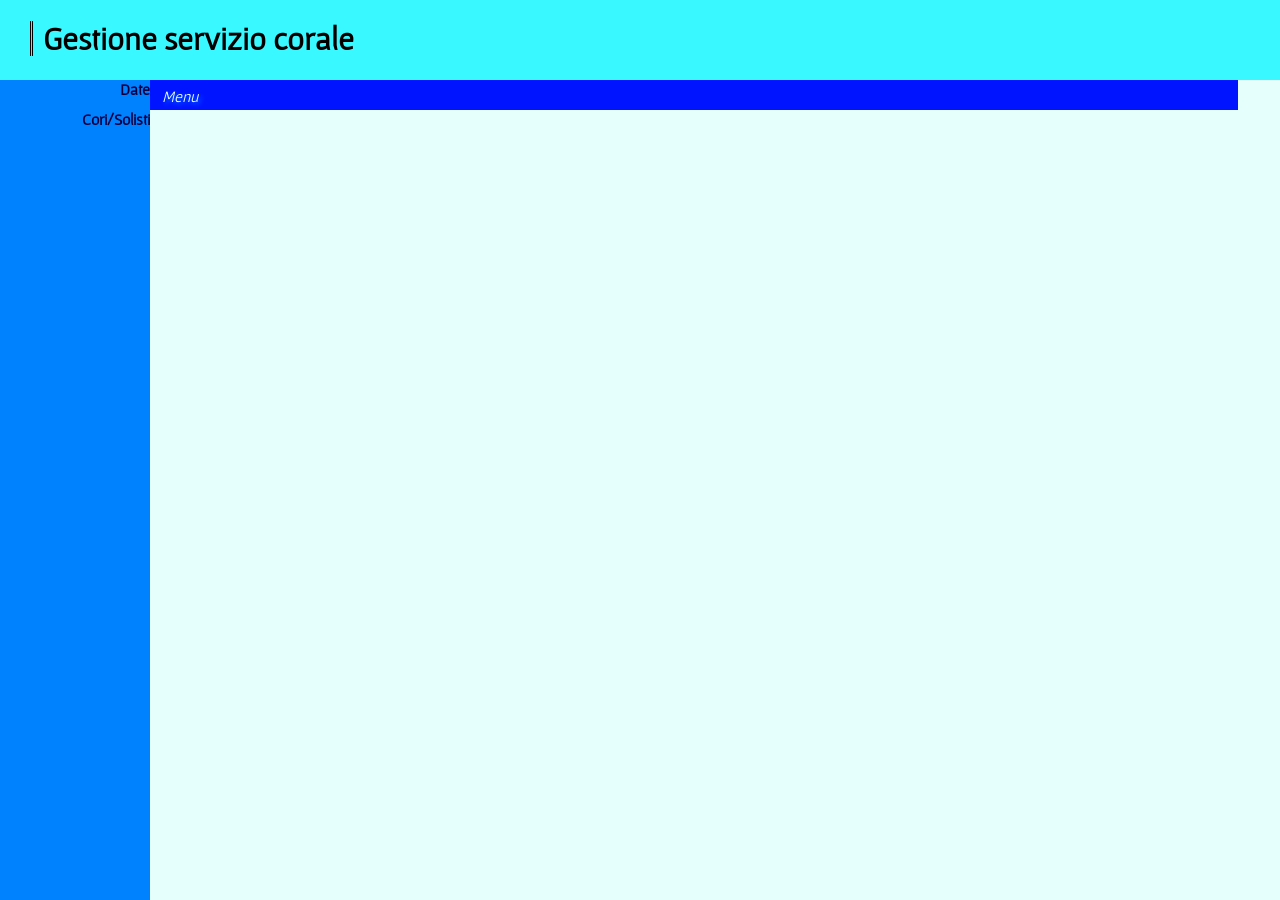
==== index.html @ e13c9da5 "Avvio Progetto inizio del progetto" ====
<!DOCTYPE html>

<html lang="en">
    <head>
        <meta charset="utf-8" />
        <link rel="stylesheet" type="text/css" href="style.css">
        <link href='http://fonts.googleapis.com/css?family=Gafata' rel='stylesheet' type='text/css'>
        <title></title>
        
        <script lang="javascript">

            function playDate(id) {

                document.getElementById("cont").innerHTML = "";
                document.getElementById("data").innerHTML = "";

                var xmlhttp = new XMLHttpRequest();
                xmlhttp.onreadystatechange = function () {
                    if (xmlhttp.readyState == 4 && xmlhttp.status == 200) {
                        document.getElementById("data").innerHTML = xmlhttp.responseText;
                    }
                }
                xmlhttp.open("GET", "showChoirOR.php?idDate=" + id, true);
                xmlhttp.send();
            }

            function playDateII(type) {
                idDate = document.getElementById("idDate").value;

                document.getElementById("cont").innerHTML = "";
                document.getElementById("data").innerHTML = "";

                var xmlhttp = new XMLHttpRequest();
                xmlhttp.onreadystatechange = function () {
                    if (xmlhttp.readyState == 4 && xmlhttp.status == 200) {
                        document.getElementById("data").innerHTML = xmlhttp.responseText;
                    }
                }
                xmlhttp.open("GET", "playDateII.php?type=" + type + "&idDate=" + idDate, true);
                xmlhttp.send();
            }

            function playDateIII(choir) {
                idDate = document.getElementById("idDate").value;

                text = "Iserisci la password qui: <input type='password' name='txtPassword' id='txtPassword'><br /><br />";
                text += "<div><input type= 'button' onclick='javascript:playDateIV()' value='conferma'></div>"
                text += "<input type='hidden' id='idDate' name='idDate' value='" + idDate + "'>";

                document.getElementById("cont").innerHTML = text;

            }

            function playDateIV(choirName) {

                idDate = document.getElementById("idDate").value;

                password = document.getElementById("txtPassword").value;
                choirName = document.getElementById("slcChoir").value;

                //alert(password);

                text = choirName + " " + password;

                document.getElementById("cont").innerHTML = "";
                document.getElementById("data").innerHTML = "";

                var xmlhttp = new XMLHttpRequest();
                xmlhttp.onreadystatechange = function () {
                    if (xmlhttp.readyState == 4 && xmlhttp.status == 200) {
                        document.getElementById("data").innerHTML = xmlhttp.responseText;
                    }
                }
                xmlhttp.open("GET", "playDateIII.php?choirName=" + choirName + "&password=" + password + "&idDataServizio=" + idDate, true);
                xmlhttp.send();

            }

            function showDate() {

                document.getElementById("cont").innerHTML = "";
                document.getElementById("data").innerHTML = "";

                document.getElementById("contenutomS").innerHTML = "Visualizza le date da coprire";

                var xmlhttp = new XMLHttpRequest();
                xmlhttp.onreadystatechange = function () {
                    if (xmlhttp.readyState == 4 && xmlhttp.status == 200) {
                        document.getElementById("data").innerHTML = xmlhttp.responseText;
                    }
                }
                xmlhttp.open("GET", "showDate.php");
                xmlhttp.send();
            }

            function insertChoir() {

                document.getElementById("cont").innerHTML = "";
                document.getElementById("data").innerHTML = "";

                document.getElementById("contenutomS").innerHTML = "Inserisci un Coro";

                content = '<div class="inputChoir">nome:</div><div class="inputChoir"><input type="text" name="txtName" id="txtName"></div><br style="clear: both;"/>'
                content += '<div class="inputChoir">password: </div><div class="inputChoir"><input type="text" name="txtPassword" id="txtPassword"></div><br style="clear: both;"/>'
                content += '<div>La password servirà per agiungere elementi al coro o per coprire le date</div>'
                content += '<div class="inputChoirButton"><input type="button" name="btnEnter" value="Invia" onClick = "javascript:submitChoir()"></div>';

                document.getElementById("data").innerHTML = content;
            }

            function submitChoir() {

                document.getElementById("cont").innerHTML = "";
                document.getElementById("data").innerHTML = "";

                name = document.getElementById("txtName").value;
                password = document.getElementById("txtPassword").value;

                var xmlhttp = new XMLHttpRequest();
                xmlhttp.onreadystatechange = function () {
                    if (xmlhttp.readyState == 4 && xmlhttp.status == 200) {
                        document.getElementById("cont").innerHTML = xmlhttp.responseText;
                    }
                }
                xmlhttp.open("GET", "insertChoir.php?txtName=" + name + "&txtPassword=" + password, true);
                xmlhttp.send();
            }

        </script>
        
    </head>
    <body>
        <div id="title">
            <h1>Gestione servizio corale</h1>
        </div>
        
        
        <div id="menuSopra">
            <div id="contenutomS">
                Menu
            </div>
        </div>

        <div>
            <div id="ContenitoreContenuto">
                <div id="Contenuto">
                    <p id="data" class="WithPadding"></p>
                    <p id="cont" class="WithPadding"></p>
                </div>
            </div>

            

            <div id="menuSinistra">
               
            </div>

            <div class="menuSinistraComparsa">
                   <ul id="nav">
                       <li>
                           <div class="ulTitle1"><a><strong>Date</strong></a></div>
                           <ul>               
                                <li><a href="javascript:showDate()">Visualizza date da coprire</a></li>
                                <li><a href="#">Iserisci nuova data</a></li>
                           </ul>
                       </li>
                        <li>
                            <div class="ulTitle2"><a><strong>Cori/Solisti</strong></a></div>
                            <ul>               
                                <li><a href="javascript:insertChoir()">Inserisci Coro</a></li>
                           </ul>
                        </li>
                    </ul>
                </div>

        </div>
    </body>
</html>
---- style.css ----
html,body{
    height:100%;
    margin:0;
    background-color: #e5fffd;
    font-family: 'Gafata', sans-serif;
}

h1{
    border-left-style: double;
    margin-left: 30px;
    padding-left: 10px;
}

ul{
    list-style: none;
}

ul li{
    margin-top: 30px;
}

ul li a{
    text-decoration: none;
    color: #0a0041;
}

li:hover{
    background-color: #caf7f5;
}

#title{
    position: fixed;
    border-top: 0px;
    height: 80px;
    width: 100%;
    background-color: #39f8ff;
}

#menuSinistra{
    height: auto;
    background-color: #0082ff;
    float: left;
    width: 150px;
    height: 100%;
    min-height: 100%;
    display: block;
    
    position: fixed;
    top: 80px;
   
    margin-right: -200px;
    text-shadow: 2px 2px 4px #caf7f5 ; /*da una parte, dall'altra, spessore, colore*/
}

.menuSinistraComparsa{
    float: left; 
    position: fixed; 
    top: 80px;
    left: 10px;
    width: 250px;
}

#menuSopra{
    background-color: #0014ff;
    float: left;
    width: 85%;
    min-width: 0px;
    height: auto;
    min-height: 30px;
    
    position: fixed;
    margin-top: 80px;
    margin-left: 150px;
    
    text-shadow: 2px 2px 4px #0082ff;
    
    color: #e5fffd;
    
    
}

#Contenuto{
    min-height: 0;
    background-color: #e5fffd;
    float: left;
    min-width: 85%;
    min-height: 80%;
    max-width: 85%;
    max-height: 80%;
    
    position: fixed;
    margin-left: 150px;
    margin-top: 110px;
    
    overflow:auto;
}

#contenutomS{
    padding-left: 12px;
    padding-top: 7px;
    text-decoration: italic;
    font-style: italic;
}

div.ulTitle1{
    width: 150px;
    position: fixed;
    left: 0;
    text-align: right;
}

div.ulTitle2{
    width: 150px;
    position: fixed;
    left: 0;
    top: 110px;
    text-align: right;
}

.WithPadding{
    padding-left: 20px;
    padding-top: 20px;
}

.inputChoir{
    width: 15%;
    float: left;
    margin: 5px;
    text-align: right;
}

.inputChoirButton{
    width: 30%;
    margin: 10px 0px 10px 0;
    text-align: center;
}

table,
td,
th
{
	border:1px solid #dbdbdb;
	border-collapse:collapse
}

td,
th{
    padding:3px 5px
}

tr:hover{
    background-color: #00fcb6;    
}

th{
    background-color: #0ff;
}

/*ul#nav,ul#nav li,ul#nav ul{margin: 0;padding: 0;list-style: none;line-height: 1.8em}
ul#nav a{display: block;padding: 0 1em;text-decoration: none;color:#3B5998}
ul#nav a:hover{color: #121B36}*/

/*ul#nav li{float: left;position: relative}
ul#nav li li{float: none}*/

#nav{
    text-align: left;
}

ul#nav ul{
    position: absolute;
    top: 0px;
    left: -9999px;
    width: 200px;
}
ul#nav li:hover ul{     /*quando compare il menu a scoparsa da sinsitra*/
    
    left: 140px;
    //border-top: -200px;
    background-color: #e5fffd;  
}

ul#nav,ul#nav li,ul#nav ul{
    margin:0;
    padding:0;
    list-style:none        
}
ul#nav{
    
}


ul#nav li li{
    float: none;
    line-height: 22px;
    display:block;
    
}

ul#nav ul{
    padding: 7px 0;
    border: 1px solid #3B5998
    
}
ul#nav ul,ul#nav li li a{
    
    
}
ul#nav li:hover,ul#nav a:hover{
    //background-color: #0082ff;
    //color: #FFF
    
}
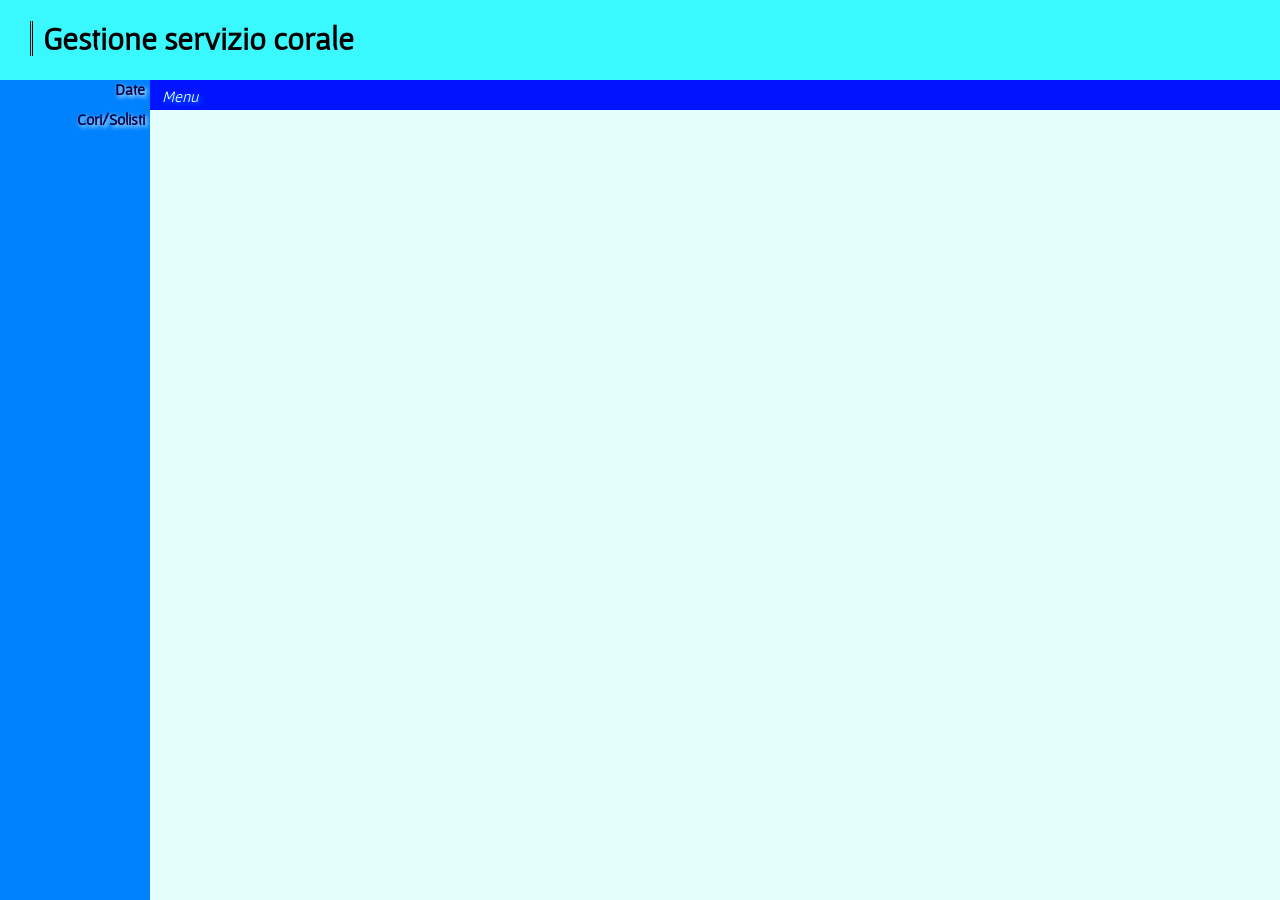
==== commit 7a8b48ad: "inizio_inserimento_solista" ====
--- a/index.html
+++ b/index.html
@@ -40,14 +40,24 @@
                 xmlhttp.send();
             }
 
-            function playDateIII(choir) {
+            function playDateIII(choir, typ) {
                 idDate = document.getElementById("idDate").value;
 
-                text = "Iserisci la password qui: <input type='password' name='txtPassword' id='txtPassword'><br /><br />";
-                text += "<div><input type= 'button' onclick='javascript:playDateIV()' value='conferma'></div>"
-                text += "<input type='hidden' id='idDate' name='idDate' value='" + idDate + "'>";
-
-                document.getElementById("cont").innerHTML = text;
+                if (typ == 'C') {
+                    text = "Iserisci la password qui: <input type='password' name='txtPassword' id='txtPassword'><br /><br />";
+                    text += "<div><input type= 'button' onclick='javascript:playDateIV()' value='conferma'></div>"
+                    text += "<input type='hidden' id='idDate' name='idDate' value='" + idDate + "'>";
+                    document.getElementById("cont").innerHTML = text;
+                } else {
+                    var xmlhttp = new XMLHttpRequest();
+                    xmlhttp.onreadystatechange = function () {
+                        if (xmlhttp.readyState == 4 && xmlhttp.status == 200) {
+                            document.getElementById("data").innerHTML = xmlhttp.responseText;
+                        }
+                    }
+                    xmlhttp.open("GET", "showMembers.php?type=" + typ + "&idDate=" + idDate + "&choirId=" + choir, true);
+                    xmlhttp.send();
+                }
 
             }
 
@@ -110,12 +120,12 @@
 
             function submitChoir() {
 
-                document.getElementById("cont").innerHTML = "";
-                document.getElementById("data").innerHTML = "";
-
                 name = document.getElementById("txtName").value;
                 password = document.getElementById("txtPassword").value;
 
+                document.getElementById("cont").innerHTML = "";
+                document.getElementById("data").innerHTML = "";
+
                 var xmlhttp = new XMLHttpRequest();
                 xmlhttp.onreadystatechange = function () {
                     if (xmlhttp.readyState == 4 && xmlhttp.status == 200) {
@@ -124,6 +134,20 @@
                 }
                 xmlhttp.open("GET", "insertChoir.php?txtName=" + name + "&txtPassword=" + password, true);
                 xmlhttp.send();
+            }
+
+            function sxMenu(id) {
+                document.getElementById(id.substring(0, 5)).className = 'menuSxVisible';
+            }
+
+
+            function stay(id) {
+                document.getElementById(id).className = 'menuSxVisible';
+            }
+
+            function sxMenu1stop(id) {
+                document.getElementById(id).className = "";
+                document.getElementById(id).className = "none";
             }
 
         </script>
@@ -155,18 +179,18 @@
                
             </div>
 
-            <div class="menuSinistraComparsa">
+            <div class="menuSinistraComparsa" >
                    <ul id="nav">
-                       <li>
-                           <div class="ulTitle1"><a><strong>Date</strong></a></div>
-                           <ul>               
+                       <li style="width: 70px;">
+                           <div class="ulTitle1" onmouseout="javascript:sxMenu1stop('menu1')" onmouseover="javascript:sxMenu('menu1')"><a onmouseover="javascript:sxMenu(this.id)" id="menu1A"><strong>Date</strong></a></div>
+                           <ul id ="menu1" class="none" onmouseover="javascript:stay(this.id)" onmouseout="javascript:sxMenu1stop(this.id)" onclick="javascript:sxMenu1stop('menu1')">               
                                 <li><a href="javascript:showDate()">Visualizza date da coprire</a></li>
                                 <li><a href="#">Iserisci nuova data</a></li>
                            </ul>
                        </li>
                         <li>
-                            <div class="ulTitle2"><a><strong>Cori/Solisti</strong></a></div>
-                            <ul>               
+                            <div class="ulTitle2" onmouseout="javascript:sxMenu1stop('menu2')" onmouseover="javascript:sxMenu('menu2')"><a onmouseover="javascript:sxMenu(this.id)" id="menu2A"><strong>Cori/Solisti</strong></a></div>
+                            <ul id="menu2" class="none" onmouseover="javascript:stay(this.id)" onmouseout="javascript:sxMenu1stop(this.id)" onclick="javascript:sxMenu1stop('menu2')">               
                                 <li><a href="javascript:insertChoir()">Inserisci Coro</a></li>
                            </ul>
                         </li>
--- a/style.css
+++ b/style.css
@@ -1,8 +1,12 @@
+:root{
+    -webkit-var-trT : 0.2s;
+}
+
 html,body{
     height:100%;
     margin:0;
     background-color: #e5fffd;
-    font-family: 'Gafata', sans-serif;
+    font-family: 'Gafata', sans-serif;    
 }
 
 h1{
@@ -58,12 +62,13 @@
     top: 80px;
     left: 10px;
     width: 250px;
+    text-shadow: 2px 2px 4px #e5fffd;
 }
 
 #menuSopra{
     background-color: #0014ff;
     float: left;
-    width: 85%;
+    width: 100%;
     min-width: 0px;
     height: auto;
     min-height: 30px;
@@ -107,6 +112,18 @@
     position: fixed;
     left: 0;
     text-align: right;
+}
+
+div li div a{
+    padding-right: 5px;
+}
+
+div.ulTitle1:hover{
+    background-color: #b3fff8;
+}
+
+div.ulTitle2:hover{
+    background-color: #b3fff8;
 }
 
 div.ulTitle2{
@@ -156,38 +173,77 @@
     background-color: #0ff;
 }
 
-/*ul#nav,ul#nav li,ul#nav ul{margin: 0;padding: 0;list-style: none;line-height: 1.8em}
-ul#nav a{display: block;padding: 0 1em;text-decoration: none;color:#3B5998}
-ul#nav a:hover{color: #121B36}*/
-
-/*ul#nav li{float: left;position: relative}
-ul#nav li li{float: none}*/
-
 #nav{
     text-align: left;
 }
 
-ul#nav ul{
-    position: absolute;
-    top: 0px;
-    left: -9999px;
-    width: 200px;
-}
-ul#nav li:hover ul{     /*quando compare il menu a scoparsa da sinsitra*/
-    
+#menu1{
+    transition-duration: 0.2s;
+    position: fixed;
     left: 140px;
-    //border-top: -200px;
-    background-color: #e5fffd;  
-}
-
-ul#nav,ul#nav li,ul#nav ul{
+    top: 80px;
+    position: fixed;
+    top: 80px;
+    width: 250px;
+}
+
+#menu2{
+    transition-duration: 0.2s;
+    position: fixed;
+    left: 140px;
+    top: 110px;
+   
+    position: fixed;
+    top: 110px;
+    width: 250px;
+}
+
+.menuSxVisible{     /*quando compare il menu a scoparsa da sinsitra*/
+    display: block;
+    visibility: visible;
+    
+    padding-left: 10px;
+    padding-left: 10px;
+    
+    opacity: 100;
+    /*border-top: -200px;*/
+    background-color: #55c5ff;  
+    transform: translate(10px,0px);
+    -ms-transform: translate(10px,0px);
+    -webkit-transform: translate(10px,0px); 
+    -o-transform: translate(10px,0px); 
+    -moz-transform: translate(10px,0px); 
+}
+
+.menuSxVisible li a{    /*Imposto che il menu sia visibile*/
+    opacity: 100;
+}
+
+.none li a{    /*setto l'opacita a 0 del testo e imposto i secondi per la sua transazione da trasparente ad opaco*/
+    opacity: 0;
+    transition-property: opacity;
+    transition-duration: 0.2s;
+    
+    -webkit-transition-property: opacity; 
+    -webkit-transition-duration: 0.2s;
+         
+    -o-transition-property: opacity;      
+    -o-transition-duration: 0.2s;
+         
+    -moz-transition-property: opacity;   
+    -moz-transition-duration: 0.2s;
+}
+
+.none{  /*nascondo il menu*/
+    visibility: hidden;
+}
+
+ul#nav,ul#nav li,ul#nav ul{     /*setto le proprieta della lista ul con l'id nav e delle sottoliste*/
     margin:0;
     padding:0;
     list-style:none        
 }
-ul#nav{
-    
-}
+
 
 
 ul#nav li li{
@@ -197,18 +253,7 @@
     
 }
 
-ul#nav ul{
-    padding: 7px 0;
-    border: 1px solid #3B5998
-    
-}
-ul#nav ul,ul#nav li li a{
-    
-    
-}
-ul#nav li:hover,ul#nav a:hover{
-    //background-color: #0082ff;
-    //color: #FFF
-    
-}
-
+ul#nav ul,ul#nav li li a{       /*imposto un padding per il collegamento*/
+   padding: 10px;
+}
+
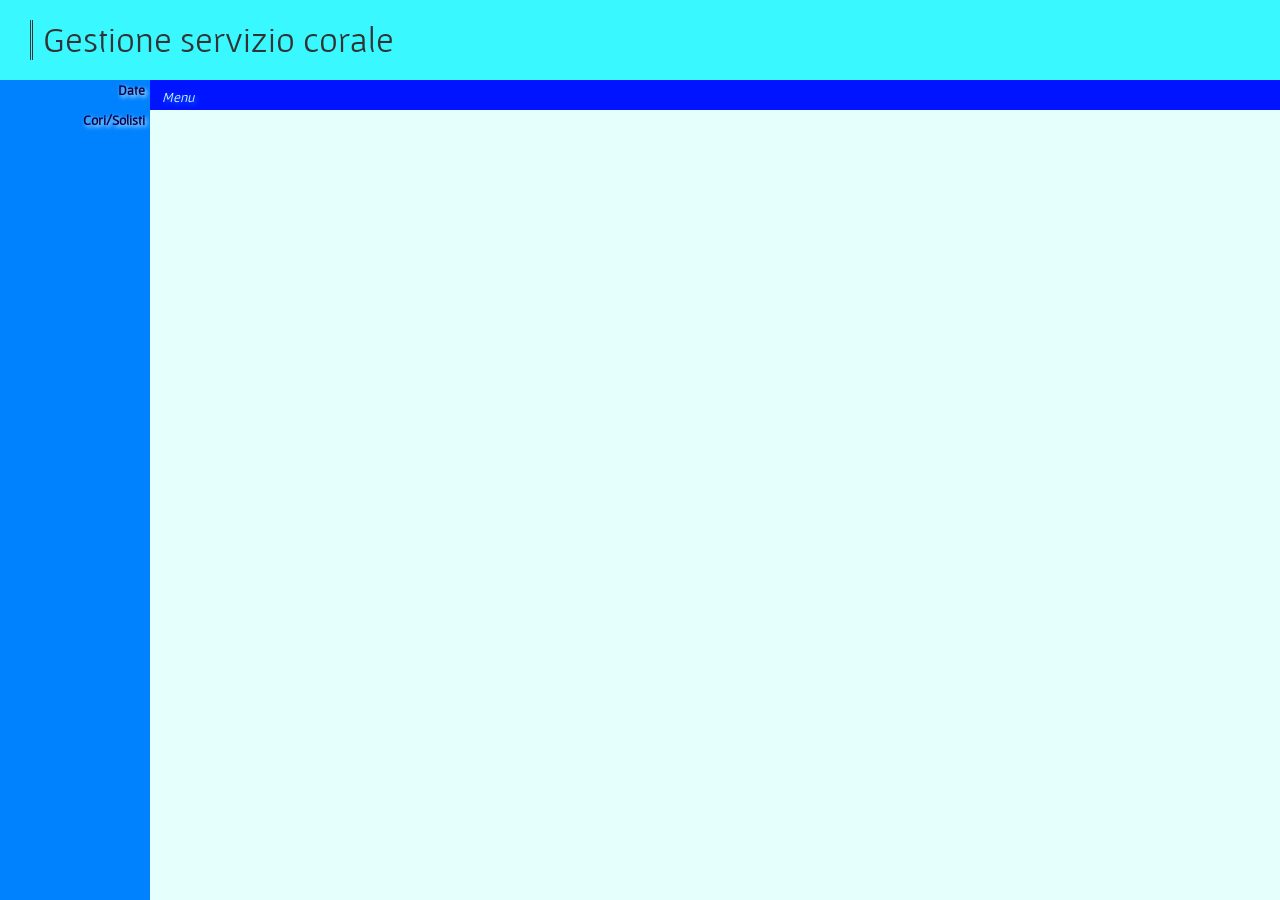
==== commit bf21a777: "Secondo commit Ordine dei file, sottocartelle, agiunta di bootstrap, possibilità di aggiungere un so" ====
--- a/index.html
+++ b/index.html
@@ -3,12 +3,15 @@
 <html lang="en">
     <head>
         <meta charset="utf-8" />
-        <link rel="stylesheet" type="text/css" href="style.css">
+        <link rel="stylesheet" type="text/css" href="Style/bootstrap.css">
+        <link rel="stylesheet" type="text/css" href="Style/style.css">        
         <link href='http://fonts.googleapis.com/css?family=Gafata' rel='stylesheet' type='text/css'>
         <title></title>
         
         <script lang="javascript">
 
+            var addSolista = false;
+
             function playDate(id) {
 
                 document.getElementById("cont").innerHTML = "";
@@ -20,23 +23,28 @@
                         document.getElementById("data").innerHTML = xmlhttp.responseText;
                     }
                 }
-                xmlhttp.open("GET", "showChoirOR.php?idDate=" + id, true);
-                xmlhttp.send();
-            }
-
-            function playDateII(type) {
-                idDate = document.getElementById("idDate").value;
-
-                document.getElementById("cont").innerHTML = "";
-                document.getElementById("data").innerHTML = "";
-
-                var xmlhttp = new XMLHttpRequest();
-                xmlhttp.onreadystatechange = function () {
-                    if (xmlhttp.readyState == 4 && xmlhttp.status == 200) {
-                        document.getElementById("data").innerHTML = xmlhttp.responseText;
-                    }
-                }
-                xmlhttp.open("GET", "playDateII.php?type=" + type + "&idDate=" + idDate, true);
+                xmlhttp.open("GET", "Script/php/showChoirOR.php?idDate=" + id, true);
+                xmlhttp.send();
+            }
+
+            function playDateII(type, data) {
+                if (data == null)
+                    idDate = document.getElementById("idDate").value;
+                else {
+                    idDate = data;
+                    addSolista = true;
+                }
+
+                document.getElementById("cont").innerHTML = "";
+                document.getElementById("data").innerHTML = "";
+
+                var xmlhttp = new XMLHttpRequest();
+                xmlhttp.onreadystatechange = function () {
+                    if (xmlhttp.readyState == 4 && xmlhttp.status == 200) {
+                        document.getElementById("data").innerHTML = xmlhttp.responseText;
+                    }
+                }
+                xmlhttp.open("GET", "Script/php/playDateII.php?type=" + type + "&idDate=" + idDate, true);
                 xmlhttp.send();
             }
 
@@ -55,34 +63,62 @@
                             document.getElementById("data").innerHTML = xmlhttp.responseText;
                         }
                     }
-                    xmlhttp.open("GET", "showMembers.php?type=" + typ + "&idDate=" + idDate + "&choirId=" + choir, true);
+                    xmlhttp.open("GET", "Script/php/showMembers.php?type=" + typ + "&idDate=" + idDate + "&choirId=" + choir, true);
                     xmlhttp.send();
                 }
 
             }
 
-            function playDateIV(choirName) {
-
-                idDate = document.getElementById("idDate").value;
-
-                password = document.getElementById("txtPassword").value;
-                choirName = document.getElementById("slcChoir").value;
-
-                //alert(password);
-
-                text = choirName + " " + password;
-
-                document.getElementById("cont").innerHTML = "";
-                document.getElementById("data").innerHTML = "";
-
-                var xmlhttp = new XMLHttpRequest();
-                xmlhttp.onreadystatechange = function () {
-                    if (xmlhttp.readyState == 4 && xmlhttp.status == 200) {
-                        document.getElementById("data").innerHTML = xmlhttp.responseText;
-                    }
-                }
-                xmlhttp.open("GET", "playDateIII.php?choirName=" + choirName + "&password=" + password + "&idDataServizio=" + idDate, true);
-                xmlhttp.send();
+            function playDateIV(choirName, typ) {
+
+                if (typ == null) {
+                    idDate = document.getElementById("idDate").value;
+
+                    password = document.getElementById("txtPassword").value;
+                    choirName = document.getElementById("slcChoir").value;
+
+                    text = choirName + " " + password;
+
+                    document.getElementById("cont").innerHTML = "";
+                    document.getElementById("data").innerHTML = "";
+
+                    var xmlhttp = new XMLHttpRequest();
+                    xmlhttp.onreadystatechange = function () {
+                        if (xmlhttp.readyState == 4 && xmlhttp.status == 200) {
+                            document.getElementById("data").innerHTML = xmlhttp.responseText;
+                        }
+                    }
+                    xmlhttp.open("GET", "Script/php/playDateIII.php?choirName=" + choirName + "&password=" + password + "&idDataServizio=" + idDate, true);
+                    xmlhttp.send();
+                } else if (typ == 'S') {
+                    txtPassword = document.getElementById("txtPassword");
+                    if (txtPassword == null) {
+                        text = 'Iserisci la password qui: <input type="password" name="txtPassword" id="txtPassword"><br /><br />';
+                        text += '<div><input type= "button" onclick="javascript:playDateIV(' + '\'' + document.getElementById('slcChoir').value + '\', ' + '\'S\'' + ')" value="conferma"></div>'
+                        text += '<input type="hidden" id="idDate" name="idDate" value="' + idDate + '">';
+                        document.getElementById('cont').innerHTML = text;
+                    } else {
+                        password = txtPassword.value;
+                        choirName = document.getElementById("slcChoir").value;
+                        var idSolista = document.getElementById("slcMember").value;
+
+                        document.getElementById("cont").innerHTML = "";
+                        document.getElementById("data").innerHTML = "";
+
+                        var xmlhttp = new XMLHttpRequest();
+                        xmlhttp.onreadystatechange = function () {
+                            if (xmlhttp.readyState == 4 && xmlhttp.status == 200) {
+                                document.getElementById("data").innerHTML = xmlhttp.responseText;
+                            }
+                        }
+                        if (addSolista == false)
+                            xmlhttp.open("GET", "Script/php/SolistaData.php?choirName=" + choirName + "&password=" + password + "&idDataServizio=" + idDate + "&idSolista=" + idSolista, true);
+                        else
+                            xmlhttp.open("GET", "Script/php/SolistaData.php?choirName=" + choirName + "&password=" + password + "&idDataServizio=" + idDate + "&idSolista=" + idSolista, true);
+                        xmlhttp.send();
+
+                    }
+                }
 
             }
 
@@ -99,7 +135,7 @@
                         document.getElementById("data").innerHTML = xmlhttp.responseText;
                     }
                 }
-                xmlhttp.open("GET", "showDate.php");
+                xmlhttp.open("GET", "Script/php/showDate.php");
                 xmlhttp.send();
             }
 
@@ -132,7 +168,7 @@
                         document.getElementById("cont").innerHTML = xmlhttp.responseText;
                     }
                 }
-                xmlhttp.open("GET", "insertChoir.php?txtName=" + name + "&txtPassword=" + password, true);
+                xmlhttp.open("GET", "Script/php/insertChoir.php?txtName=" + name + "&txtPassword=" + password, true);
                 xmlhttp.send();
             }
 
@@ -148,6 +184,163 @@
             function sxMenu1stop(id) {
                 document.getElementById(id).className = "";
                 document.getElementById(id).className = "none";
+            }
+
+            function InsertNewDate() {
+                document.getElementById("contenutomS").innerHTML = "Inserisci nuova data";
+
+                document.getElementById("cont").innerHTML = "";
+                document.getElementById("data").innerHTML = "";
+
+                var xmlhttp = new XMLHttpRequest();
+                xmlhttp.onreadystatechange = function () {
+                    if (xmlhttp.readyState == 4 && xmlhttp.status == 200) {
+                        document.getElementById("cont").innerHTML = xmlhttp.responseText;
+                    }
+                }
+                xmlhttp.open("GET", "Script/php/NewDate.php", true);
+                xmlhttp.send();
+            }
+
+            function InsertNewDateII() {
+                var tipoServizio = document.getElementById("tipoServizio").value;
+                var data = document.getElementById("dataServizio").value;
+                var ora = document.getElementById("oraServizio").value;
+                var toponimo = document.getElementById("toponimo").value;
+                var indirizzo = document.getElementById("Indirizzo").value;
+                var civico = document.getElementById("civico").value;
+                var provincia = document.getElementById("Provincia").value;
+
+                document.getElementById("cont").innerHTML = "";
+                document.getElementById("data").innerHTML = "";
+
+                var xmlhttp = new XMLHttpRequest();
+                xmlhttp.onreadystatechange = function () {
+                    if (xmlhttp.readyState == 4 && xmlhttp.status == 200) {
+                        document.getElementById("data").innerHTML = xmlhttp.responseText;
+                    }
+                }
+                xmlhttp.open("GET", "Script/php/InsertNewDate.php?tipoServizio=" + tipoServizio + "&data=" + data + "&ora=" + ora + "&toponimo=" + toponimo + "&indirizzo=" + indirizzo + "&civico=" + civico + "&provincia=" + provincia, true);
+                xmlhttp.send();
+
+            }
+
+            function inserisciElemento() {
+                document.getElementById("contenutomS").innerHTML = "Inserisci un nuovo elemento al coro";
+
+                document.getElementById("cont").innerHTML = "";
+                document.getElementById("data").innerHTML = "";
+
+                var xmlhttp = new XMLHttpRequest();
+                xmlhttp.onreadystatechange = function () {
+                    if (xmlhttp.readyState == 4 && xmlhttp.status == 200) {
+                        document.getElementById("cont").innerHTML = xmlhttp.responseText;
+                    }
+                }
+                xmlhttp.open("GET", "Script/php/NuovoElemento.php", true);
+                xmlhttp.send();
+            }
+
+            function inserisciElementoII() {
+                var nome = document.getElementById("nome").value;
+                var cognome = document.getElementById("cognome").value;
+                var idCoro = document.getElementById("slcChoir").value;
+                var toponimo = document.getElementById("toponimo").value;
+                var indirizzo = document.getElementById("Indirizzo").value;
+                var civico = document.getElementById("civico").value;
+                var provincia = document.getElementById("Provincia").value;
+                var telefono = document.getElementById("telefono").value;
+                var passwordCoro = document.getElementById("passwordCoro").value;
+                var passwordElemento = document.getElementById("passwordElemento").value;
+                var ruolo = document.getElementById("ruolo").value;
+
+                if (ruolo == 'chitarrista') {
+
+                    document.getElementById("cont").innerHTML = "";
+                    document.getElementById("data").innerHTML = "";
+
+                    var xmlhttp = new XMLHttpRequest();
+                    xmlhttp.onreadystatechange = function () {
+                        if (xmlhttp.readyState == 4 && xmlhttp.status == 200) {
+                            document.getElementById("data").innerHTML = xmlhttp.responseText;
+                        }
+                    }
+                    xmlhttp.open("GET", "Script/php/InserisciChitarrista.php?toponimo=" + toponimo
+                        + "&indirizzo=" + indirizzo
+                        + "&civico=" + civico
+                        + "&idCoro=" + idCoro
+                        + "&passwordCoro=" + passwordCoro
+                        + "&passwordElemento=" + passwordElemento
+                        + "&nome=" + nome
+                        + "&cognome=" + cognome
+                        + "&provincia=" + provincia
+                        + "&telefono=" + telefono, true);
+                    xmlhttp.send();
+
+                } else {
+
+                    var voce = document.getElementById("slcVoci").value;
+                    var solista = document.getElementById("slcSolista").value;
+
+                    document.getElementById("cont").innerHTML = "";
+                    document.getElementById("data").innerHTML = "";
+
+                    var xmlhttp = new XMLHttpRequest();
+                    xmlhttp.onreadystatechange = function () {
+                        if (xmlhttp.readyState == 4 && xmlhttp.status == 200) {
+                            document.getElementById("data").innerHTML = xmlhttp.responseText;
+                        }
+                    }
+                    xmlhttp.open("GET", "Script/php/InserisciCorista.php?toponimo=" + toponimo
+                        + "&indirizzo=" + indirizzo
+                        + "&civico=" + civico
+                        + "&idCoro=" + idCoro
+                        + "&passwordCoro=" + passwordCoro
+                        + "&passwordElemento=" + passwordElemento
+                        + "&nome=" + nome
+                        + "&cognome=" + cognome
+                        + "&provincia=" + provincia
+                        + "&voce=" + voce
+                        + "&solista=" + solista
+                        + "&telefono=" + telefono, true);
+                    xmlhttp.send();
+
+                }
+
+            }
+
+            function opzioniMembro(tipo) {
+                if (tipo == 'corista') {
+                    var tipiVoci = document.getElementById("divOpzioniVoce");
+                    tipiVoci.innerHTML = "<div class='col-xs-6'>Tipo di voce: <select name='slcVoci' id='slcVoci'>"
+                                        + " <option value='soprano'>Soprano</option>"
+                                        + " <option value='contralto'>Contralto</option>"
+                                        + " <option value='tenore'>Tenore</option>"
+                                        + "<option value='barittono'>Barittono</option>"
+                                        + "</select></div>"
+                                        + "<div class='col-xs-6'>Solista: <select name='slcSolista' id='slcSolista'>"
+                                        + " <option value='0'>No</option>"
+                                        + " <option value='1'>Si</option>"
+                                        + "</select></div>";
+                } else {
+                    alert('null');
+                }
+            }
+
+            function InserisciNuovoSolista() {
+                document.getElementById("cont").innerHTML = "";
+                document.getElementById("data").innerHTML = "";
+
+                document.getElementById("contenutomS").innerHTML = "Visualizza le date da coprire";
+
+                var xmlhttp = new XMLHttpRequest();
+                xmlhttp.onreadystatechange = function () {
+                    if (xmlhttp.readyState == 4 && xmlhttp.status == 200) {
+                        document.getElementById("data").innerHTML = xmlhttp.responseText;
+                    }
+                }
+                xmlhttp.open("GET", "Script/php/mostraDateCoperte.php");
+                xmlhttp.send();
             }
 
         </script>
@@ -185,13 +378,15 @@
                            <div class="ulTitle1" onmouseout="javascript:sxMenu1stop('menu1')" onmouseover="javascript:sxMenu('menu1')"><a onmouseover="javascript:sxMenu(this.id)" id="menu1A"><strong>Date</strong></a></div>
                            <ul id ="menu1" class="none" onmouseover="javascript:stay(this.id)" onmouseout="javascript:sxMenu1stop(this.id)" onclick="javascript:sxMenu1stop('menu1')">               
                                 <li><a href="javascript:showDate()">Visualizza date da coprire</a></li>
-                                <li><a href="#">Iserisci nuova data</a></li>
+                                <li><a href="javascript:InsertNewDate()">Iserisci nuova data</a></li>
+                               <li><a href="javascript:InserisciNuovoSolista()">Aggiungi un solista ad una data</a></li>
                            </ul>
                        </li>
                         <li>
                             <div class="ulTitle2" onmouseout="javascript:sxMenu1stop('menu2')" onmouseover="javascript:sxMenu('menu2')"><a onmouseover="javascript:sxMenu(this.id)" id="menu2A"><strong>Cori/Solisti</strong></a></div>
                             <ul id="menu2" class="none" onmouseover="javascript:stay(this.id)" onmouseout="javascript:sxMenu1stop(this.id)" onclick="javascript:sxMenu1stop('menu2')">               
-                                <li><a href="javascript:insertChoir()">Inserisci Coro</a></li>
+                                <li><a href="javascript:insertChoir()">Inserisci un Coro</a></li>
+                                <li><a href="javascript:inserisciElemento()">Inserisci un Elemento</a></li>
                            </ul>
                         </li>
                     </ul>
--- a/Style/style.css
+++ b/Style/style.css
@@ -0,0 +1,270 @@
+:root{
+    -webkit-var-trT : 0.2s;
+}
+
+html,body{
+    height:100%;
+    margin:0;
+    background-color: #e5fffd;
+    font-family: 'Gafata', sans-serif;    
+}
+
+h1{
+    border-left-style: double;
+    margin-left: 30px;
+    padding-left: 10px;
+}
+
+ul{
+    list-style: none;
+}
+
+ul li{
+    margin-top: 30px;
+}
+
+ul li a{
+    text-decoration: none;
+    color: #0a0041;
+}
+
+a:hover{
+    text-decoration: none;
+}
+
+li:hover{
+    background-color: #caf7f5;
+}
+
+#title{
+    position: fixed;
+    border-top: 0px;
+    height: 80px;
+    width: 100%;
+    background-color: #39f8ff;
+}
+
+#menuSinistra{
+    height: auto;
+    background-color: #0082ff;
+    float: left;
+    width: 150px;
+    height: 100%;
+    min-height: 100%;
+    display: block;
+    
+    position: fixed;
+    top: 80px;
+   
+    margin-right: -200px;
+    text-shadow: 2px 2px 4px #caf7f5 ; /*da una parte, dall'altra, spessore, colore*/
+}
+
+.menuSinistraComparsa{
+    float: left; 
+    position: fixed; 
+    top: 80px;
+    left: 10px;
+    width: 250px;
+    text-shadow: 2px 2px 4px #e5fffd;
+}
+
+#menuSopra{
+    background-color: #0014ff;
+    float: left;
+    width: 100%;
+    min-width: 0px;
+    height: auto;
+    min-height: 30px;
+    
+    position: fixed;
+    margin-top: 80px;
+    margin-left: 150px;
+    
+    text-shadow: 2px 2px 4px #0082ff;
+    
+    color: #e5fffd;
+    
+    
+}
+
+#Contenuto{
+    min-height: 0;
+    background-color: #e5fffd;
+    float: left;
+    min-width: 85%;
+    min-height: 80%;
+    max-width: 85%;
+    max-height: 80%;
+    
+    position: fixed;
+    margin-left: 150px;
+    margin-top: 110px;
+    
+    overflow:auto;
+}
+
+#contenutomS{
+    padding-left: 12px;
+    padding-top: 7px;
+    text-decoration: italic;
+    font-style: italic;
+}
+
+div.ulTitle1{
+    width: 150px;
+    position: fixed;
+    left: 0;
+    text-align: right;
+}
+
+div li div a{
+    padding-right: 5px;
+}
+
+div.ulTitle1:hover{
+    background-color: #b3fff8;
+}
+
+div.ulTitle2:hover{
+    background-color: #b3fff8;
+}
+
+div.ulTitle2{
+    width: 150px;
+    position: fixed;
+    left: 0;
+    top: 110px;
+    text-align: right;
+}
+
+.WithPadding{
+    padding-left: 20px;
+    padding-top: 20px;
+}
+
+.inputChoir{
+    width: 15%;
+    float: left;
+    margin: 5px;
+    text-align: right;
+}
+
+.inputChoirButton{
+    width: 30%;
+    margin: 10px 0px 10px 0;
+    text-align: center;
+}
+
+table,
+td,
+th
+{
+	border:1px solid #dbdbdb;
+	border-collapse:collapse
+}
+
+td,
+th{
+    padding:3px 5px
+}
+
+tr:hover{
+    background-color: #00fcb6;    
+}
+
+th{
+    background-color: #0ff;
+}
+
+#nav{
+    text-align: left;
+}
+
+#menu1{
+    transition-duration: 0.2s;
+    position: fixed;
+    left: 140px;
+    top: 80px;
+    position: fixed;
+    top: 80px;
+    width: 250px;
+}
+
+#menu2{
+    transition-duration: 0.2s;
+    position: fixed;
+    left: 140px;
+    top: 110px;
+   
+    position: fixed;
+    top: 110px;
+    width: 250px;
+}
+
+.menuSxVisible{     /*quando compare il menu a scoparsa da sinsitra*/
+    display: block;
+    visibility: visible;
+    
+    padding-left: 10px;
+    padding-left: 10px;
+    
+    opacity: 100;
+    /*border-top: -200px;*/
+    background-color: #55c5ff;  
+    transform: translate(10px,0px);
+    -ms-transform: translate(10px,0px);
+    -webkit-transform: translate(10px,0px); 
+    -o-transform: translate(10px,0px); 
+    -moz-transform: translate(10px,0px); 
+}
+
+.menuSxVisible li a{    /*Imposto che il menu sia visibile*/
+    opacity: 100;
+}
+
+.none li a{    /*setto l'opacita a 0 del testo e imposto i secondi per la sua transazione da trasparente ad opaco*/
+    opacity: 0;
+    transition-property: opacity;
+    transition-duration: 0.2s;
+    
+    -webkit-transition-property: opacity; 
+    -webkit-transition-duration: 0.2s;
+         
+    -o-transition-property: opacity;      
+    -o-transition-duration: 0.2s;
+         
+    -moz-transition-property: opacity;   
+    -moz-transition-duration: 0.2s;
+}
+
+.none{  /*nascondo il menu*/
+    visibility: hidden;
+}
+
+ul#nav,ul#nav li,ul#nav ul{     /*setto le proprieta della lista ul con l'id nav e delle sottoliste*/
+    margin:0;
+    padding:0;
+    list-style:none        
+}
+
+
+
+ul#nav li li{
+    float: none;
+    line-height: 22px;
+    display:block;
+    
+}
+
+ul#nav ul,ul#nav li li a{       /*imposto un padding per il collegamento*/
+   padding: 10px;
+}
+
+.labelDes{
+    text-align: right;
+}
+
+.row{
+    margin-top: 10px;
+}
